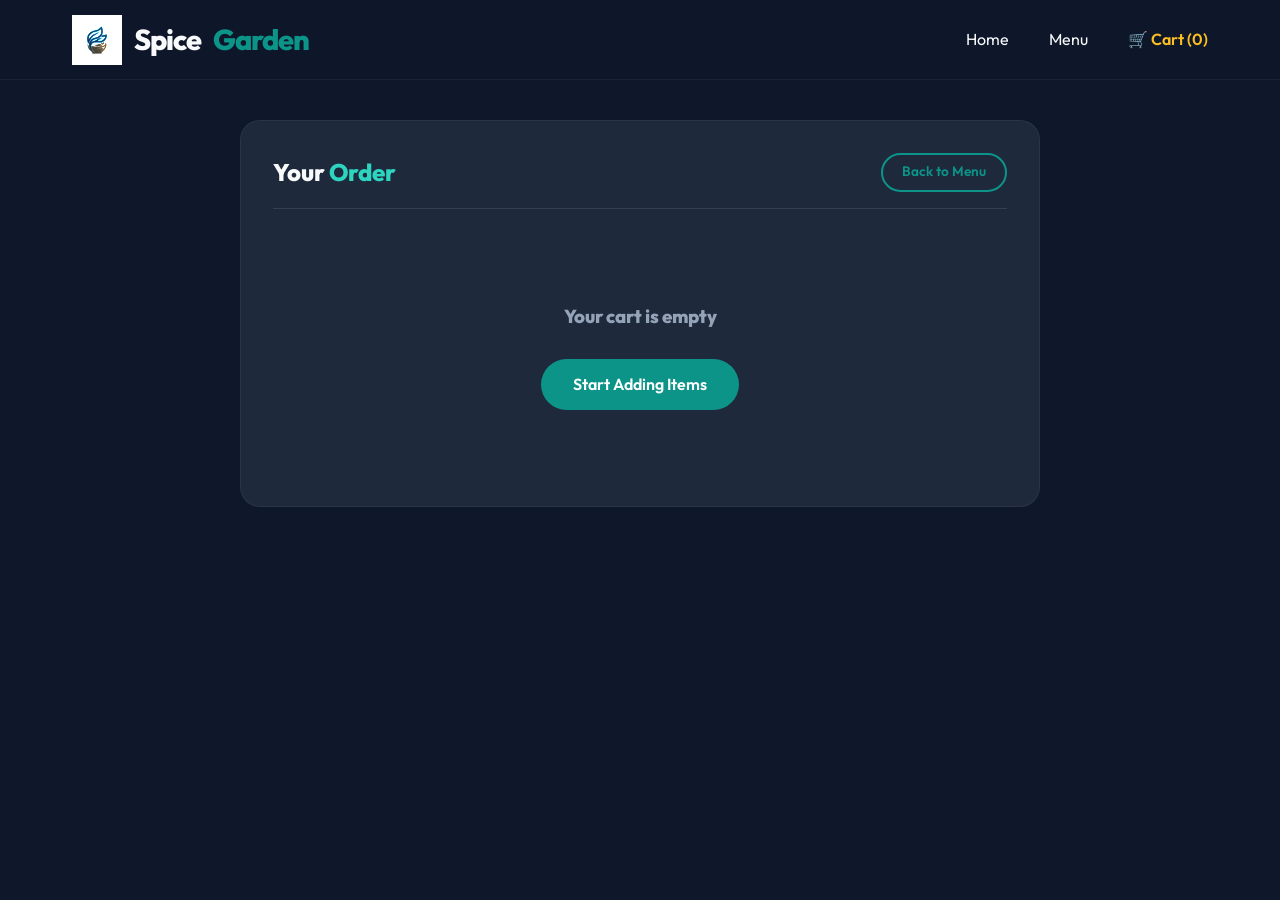
==== cart.html @ 769ceb46 "Integrated functional cart system and updated logo branding" ====
<!DOCTYPE html>
<html lang="en">
<head>
    <meta charset="UTF-8">
    <meta name="viewport" content="width=device-width, initial-scale=1.0">
    <title>Your Cart | Spice Garden Restaurant</title>
    <link rel="stylesheet" href="style.css">
    <link href="https://fonts.googleapis.com/css2?family=Outfit:wght@300;400;600;800&display=swap" rel="stylesheet">
    <style>
        .cart-page { padding-top: 120px; min-height: 80vh; }
        .cart-container { max-width: 800px; margin: 0 auto; background: var(--bg-surface); border-radius: 20px; padding: 2rem; border: 1px solid rgba(255, 255, 255, 0.05); }
        .cart-header { display: flex; justify-content: space-between; align-items: center; margin-bottom: 2rem; border-bottom: 1px solid rgba(255, 255, 255, 0.1); padding-bottom: 1rem; }
        .cart-item { display: grid; grid-template-columns: 2fr 1fr 1fr 0.5fr; gap: 20px; align-items: center; margin-bottom: 1.5rem; padding-bottom: 1.5rem; border-bottom: 1px solid rgba(255, 255, 255, 0.05); }
        .item-controls { display: flex; align-items: center; gap: 10px; }
        .qty-btn { background: rgba(255, 255, 255, 0.1); border: none; color: white; width: 30px; height: 30px; border-radius: 5px; cursor: pointer; transition: 0.2s; }
        .qty-btn:hover { background: var(--teal-primary); }
        .cart-summary { margin-top: 3rem; background: rgba(0,0,0,0.2); border-radius: 15px; padding: 1.5rem; }
        .summary-row { display: flex; justify-content: space-between; margin-bottom: 0.8rem; font-size: 1.1rem; }
        .summary-row.total { font-size: 1.5rem; font-weight: 800; color: var(--gold); border-top: 1px solid rgba(255,255,255,0.1); pt-1: 1rem; margin-top: 1rem; padding-top: 1rem; }
        .empty-cart { text-align: center; padding: 4rem 0; }
        .empty-cart h3 { margin-bottom: 2rem; color: var(--text-muted); }
    </style>
</head>
<body>

    <header class="navbar">
        <div class="container nav-content">
            <a href="index.html" class="logo">
                <img src="assets/logo.png" alt="Spice Garden Logo" class="logo-img">
                Spice<span>Garden</span>
            </a>
            <nav>
                <ul>
                    <li><a href="index.html#home">Home</a></li>
                    <li><a href="index.html#menu">Menu</a></li>
                    <li class="nav-cart"><a href="cart.html">🛒 Cart (<span id="cart-count">0</span>)</a></li>
                </ul>
            </nav>
        </div>
    </header>

    <main class="cart-page">
        <div class="container">
            <div class="cart-container">
                <div class="cart-header">
                    <h2>Your <span class="highlight">Order</span></h2>
                    <a href="index.html#menu" class="btn btn-sm btn-outline">Back to Menu</a>
                </div>

                <div id="cart-items-list">
                    <!-- Dynamic Cart Items via JS -->
                </div>

                <div class="cart-summary" id="order-summary">
                    <!-- Dynamic Summary via JS -->
                </div>
            </div>
        </div>
    </main>

    <script src="cart.js"></script>
    <script>
        function renderCart() {
            const listElement = document.getElementById('cart-items-list');
            const summaryElement = document.getElementById('order-summary');
            const cartItems = getCart();

            if (cartItems.length === 0) {
                listElement.innerHTML = `
                    <div class="empty-cart">
                        <h3>Your cart is empty</h3>
                        <a href="index.html#menu" class="btn btn-primary">Start Adding Items</a>
                    </div>
                `;
                summaryElement.style.display = 'none';
                return;
            }

            summaryElement.style.display = 'block';
            let listHtml = '';
            cartItems.forEach((item, index) => {
                listHtml += `
                    <div class="cart-item">
                        <div>
                            <h4>${item.name}</h4>
                            <p class="highlight" style="font-size: 0.9rem">$${item.price.toFixed(2)}</p>
                        </div>
                        <div class="item-controls">
                            <button class="qty-btn" onclick="adjustQuantity(${index}, -1)">-</button>
                            <span>${item.quantity}</span>
                            <button class="qty-btn" onclick="adjustQuantity(${index}, 1)">+</button>
                        </div>
                        <div style="text-align: right; font-weight: 600;">$${(item.price * item.quantity).toFixed(2)}</div>
                        <div style="text-align: right;">
                            <button onclick="removeFromCart(${index})" style="background: none; border: none; color: #ef4444; cursor: pointer;">✕</button>
                        </div>
                    </div>
                `;
            });
            listElement.innerHTML = listHtml;

            const totals = calculateTotals();
            summaryElement.innerHTML = `
                <div class="summary-row"><span>Subtotal:</span><span>$${totals.subtotal}</span></div>
                <div class="summary-row"><span>Tax (8%):</span><span>$${totals.tax}</span></div>
                <div class="summary-row total"><span>Grand Total:</span><span>$${totals.total}</span></div>
                <button class="btn btn-primary" style="width: 100%; margin-top: 1.5rem;" onclick="alert('Thank you for your order! In a real scenario, this would redirect to payment or WhatsApp.')">Place Order</button>
            `;
        }

        document.addEventListener('DOMContentLoaded', () => {
            renderCart();
        });
    </script>
</body>
</html>
---- style.css ----
/* CSS Variables for design tokens */
:root {
    --bg-dark: #0f172a;
    --bg-surface: #1e293b;
    --teal-primary: #0d9488;
    --teal-light: #2dd4bf;
    --teal-glow: rgba(13, 148, 136, 0.3);
    --text-main: #f8fafc;
    --text-muted: #94a3b8;
    --gold: #fbbf24;
    --transition: all 0.3s cubic-bezier(0.4, 0, 0.2, 1);
    --container-max: 1200px;
    --header-height: 80px;
}

/* Reset & Base Styles */
* {
    margin: 0;
    padding: 0;
    box-sizing: border-box;
    scroll-behavior: smooth;
}

body {
    font-family: 'Outfit', sans-serif;
    background-color: var(--bg-dark);
    color: var(--text-main);
    line-height: 1.6;
    overflow-x: hidden;
}

h1, h2, h3, h4 {
    font-weight: 800;
    line-height: 1.2;
}

ul {
    list-style: none;
}

a {
    text-decoration: none;
    color: inherit;
    transition: var(--transition);
}

img {
    max-width: 100%;
    display: block;
}

.container {
    max-width: var(--container-max);
    margin: 0 auto;
    padding: 0 2rem;
}

.highlight {
    color: var(--teal-light);
}

.btn {
    display: inline-block;
    padding: 0.8rem 2rem;
    border-radius: 50px;
    font-weight: 600;
    cursor: pointer;
    transition: var(--transition);
    border: none;
    text-align: center;
}

.btn-primary {
    background: var(--teal-primary);
    color: white;
}

.btn-primary:hover {
    background: var(--teal-light);
    transform: translateY(-3px);
    box-shadow: 0 10px 20px var(--teal-glow);
}

.btn-sm {
    padding: 0.4rem 1.2rem;
    font-size: 0.85rem;
}

.btn-add {
    margin-top: 1rem;
    width: 100%;
}

.btn-outline {
    background: transparent;
    border: 2px solid var(--teal-primary);
    color: var(--teal-primary);
}

.btn-outline:hover {
    background: var(--teal-primary);
    color: white;
}

/* Header & Navbar */
.navbar {
    position: fixed;
    top: 0;
    left: 0;
    width: 100%;
    height: var(--header-height);
    background: rgba(15, 23, 42, 0.85);
    backdrop-filter: blur(10px);
    z-index: 1000;
    border-bottom: 1px solid rgba(255, 255, 255, 0.05);
}

.nav-content {
    height: 100%;
    display: flex;
    justify-content: space-between;
    align-items: center;
}

.logo {
    display: flex;
    align-items: center;
    gap: 12px;
    font-size: 1.8rem;
    font-weight: 800;
    letter-spacing: -1px;
}

.logo span {
    color: var(--teal-primary);
}

.logo-img {
    height: 50px;
    width: auto;
    display: block;
    mix-blend-mode: color-dodge;
}

.nav-content nav ul {
    display: flex;
    align-items: center;
    gap: 2.5rem;
}

.nav-content nav ul li a:hover {
    color: var(--teal-light);
}

.nav-cart a {
    color: var(--gold) !important;
    font-weight: 600;
}

.btn-cta {
    background: var(--teal-primary);
    padding: 0.6rem 1.5rem;
    border-radius: 50px;
    font-weight: 600;
    font-size: 0.9rem;
}

.btn-cta:hover {
    background: var(--teal-light);
    color: white !important;
}

/* Mobile Nav Toggle */
.nav-toggle {
    display: none;
}

.nav-toggle-label {
    display: none;
    cursor: pointer;
    padding: 1rem;
}

.nav-toggle-label span {
    display: block;
    width: 25px;
    height: 2px;
    background: white;
    position: relative;
}

.nav-toggle-label span::before,
.nav-toggle-label span::after {
    content: '';
    position: absolute;
    width: 100%;
    height: 100%;
    background: white;
    transition: var(--transition);
}

.nav-toggle-label span::before { top: -8px; }
.nav-toggle-label span::after { bottom: -8px; }

/* Hero Section */
.hero {
    height: 100vh;
    background: url('assets/hero.png') no-repeat center center/cover;
    display: flex;
    align-items: center;
    position: relative;
    padding-top: var(--header-height);
}

.hero-overlay {
    position: absolute;
    top: 0;
    left: 0;
    width: 100%;
    height: 100%;
    background: linear-gradient(to right, rgba(15, 23, 42, 0.9), rgba(15, 23, 42, 0.4));
}

.hero-content {
    position: relative;
    z-index: 10;
    max-width: 700px;
}

.hero-content h1 {
    font-size: 4.5rem;
    margin-bottom: 1.5rem;
}

.hero-content p {
    font-size: 1.2rem;
    color: var(--text-muted);
    margin-bottom: 2.5rem;
}

.hero-btns {
    display: flex;
    gap: 1.5rem;
}

/* Section Common */
section {
    padding: 100px 0;
}

.section-title {
    text-align: center;
    margin-bottom: 60px;
}

.section-title h2 {
    font-size: 3rem;
    margin-bottom: 1rem;
}

.section-title p {
    color: var(--text-muted);
    font-size: 1.1rem;
}

/* Menu Section */
.menu-grid {
    display: grid;
    grid-template-columns: repeat(3, 1fr);
    gap: 30px;
}

.menu-category {
    background: var(--bg-surface);
    border-radius: 20px;
    overflow: hidden;
    transition: var(--transition);
    border: 1px solid rgba(255, 255, 255, 0.05);
}

.menu-category:hover {
    transform: translateY(-10px);
    box-shadow: 0 20px 40px rgba(0,0,0,0.4);
    border-color: var(--teal-glow);
}

.category-img {
    height: 200px;
    position: relative;
    overflow: hidden;
}

.category-img img {
    height: 100%;
    width: 100%;
    object-fit: cover;
    transition: var(--transition);
}

.menu-category:hover .category-img img {
    transform: scale(1.1);
}

.category-overlay {
    position: absolute;
    inset: 0;
    background: rgba(0, 0, 0, 0.4);
    display: flex;
    align-items: center;
    justify-content: center;
}

.category-overlay h3 {
    font-size: 2rem;
    color: white;
}

.menu-items {
    padding: 2rem;
}

.menu-items li {
    margin-bottom: 1.5rem;
    padding-bottom: 1rem;
    border-bottom: 1px solid rgba(255, 255, 255, 0.05);
}

.menu-items li:last-child {
    margin-bottom: 0;
    padding-bottom: 0;
    border-bottom: none;
}

.item-info {
    display: flex;
    justify-content: space-between;
    margin-bottom: 0.5rem;
}

.item-name {
    font-weight: 600;
    color: var(--teal-light);
}

.item-price {
    font-weight: 700;
    color: var(--gold);
}

.menu-items li p {
    font-size: 0.9rem;
    color: var(--text-muted);
}

/* About Section */
.about-grid {
    display: grid;
    grid-template-columns: 1fr 1fr;
    gap: 60px;
    align-items: center;
}

.sub-title {
    color: var(--teal-primary);
    text-transform: uppercase;
    letter-spacing: 2px;
    font-weight: 600;
    display: block;
    margin-bottom: 1rem;
}

.about-text h2 {
    font-size: 3rem;
    margin-bottom: 1.5rem;
}

.about-text p {
    margin-bottom: 1.5rem;
    color: var(--text-muted);
}

.about-image {
    position: relative;
}

.about-image img {
    border-radius: 30px;
    box-shadow: 20px 20px 0 var(--teal-glow);
}

/* Contact Section */
.contact-grid {
    display: grid;
    grid-template-columns: 1fr 1.2fr;
    gap: 60px;
}

.info-box {
    margin-top: 40px;
}

.info-item {
    margin-bottom: 25px;
}

.info-item h4 {
    color: var(--teal-light);
    margin-bottom: 5px;
}

.info-item p {
    color: var(--text-muted);
}

.contact-form-container {
    background: var(--bg-surface);
    padding: 3rem;
    border-radius: 30px;
}

.contact-form-container h3 {
    font-size: 2rem;
    margin-bottom: 2rem;
}

.contact-form {
    display: flex;
    flex-direction: column;
    gap: 1.5rem;
}

.contact-form input,
.contact-form select,
.contact-form textarea {
    background: rgba(15, 23, 42, 0.5);
    border: 1px solid rgba(255, 255, 255, 0.1);
    padding: 1rem;
    border-radius: 10px;
    color: white;
    font-family: inherit;
    transition: var(--transition);
}

.contact-form input:focus,
.contact-form select:focus,
.contact-form textarea:focus {
    outline: none;
    border-color: var(--teal-primary);
    box-shadow: 0 0 10px var(--teal-glow);
}

.contact-form textarea {
    height: 120px;
    resize: none;
}

/* Footer */
footer {
    background: #070b14;
    padding-top: 80px;
    border-top: 1px solid rgba(255, 255, 255, 0.05);
}

.footer-content {
    display: grid;
    grid-template-columns: 2fr repeat(2, 1fr);
    gap: 40px;
    margin-bottom: 60px;
}

.footer-logo {
    max-width: 300px;
}

.footer-logo p {
    margin-top: 1rem;
    color: var(--text-muted);
}

.footer-links h4,
.footer-social h4 {
    margin-bottom: 1.5rem;
    color: white;
}

.footer-links ul li {
    margin-bottom: 0.8rem;
    color: var(--text-muted);
}

.footer-links ul li a:hover {
    color: var(--teal-light);
    padding-left: 5px;
}

.social-icons {
    display: flex;
    gap: 1rem;
}

.social-icons span {
    width: 40px;
    height: 40px;
    background: rgba(255,255,255,0.05);
    display: flex;
    align-items: center;
    justify-content: center;
    border-radius: 50%;
    cursor: pointer;
    transition: var(--transition);
}

.social-icons span:hover {
    background: var(--teal-primary);
    transform: translateY(-5px);
}

.footer-bottom {
    text-align: center;
    padding: 2rem;
    border-top: 1px solid rgba(255, 255, 255, 0.05);
    color: var(--text-muted);
    font-size: 0.9rem;
}

/* Animations */
.fade-in {
    opacity: 0;
    animation: fadeIn 1s forwards;
}

@keyframes fadeIn {
    from { opacity: 0; transform: translateY(20px); }
    to { opacity: 1; transform: translateY(0); }
}

/* Responsiveness */
@media (max-width: 1024px) {
    .menu-grid {
        grid-template-columns: repeat(2, 1fr);
    }
    
    .hero-content h1 {
        font-size: 3.5rem;
    }
}

@media (max-width: 768px) {
    .nav-toggle-label {
        display: block;
    }

    .nav-content nav {
        position: absolute;
        top: 100%;
        left: 0;
        width: 100%;
        background: var(--bg-dark);
        transform: scale(1, 0);
        transform-origin: top;
        transition: var(--transition);
        z-index: 100;
    }

    .nav-content nav ul {
        flex-direction: column;
        padding: 2rem;
        text-align: center;
    }

    .nav-toggle:checked ~ nav {
        transform: scale(1, 1);
    }

    .nav-toggle:checked ~ .nav-toggle-label span::before { transform: rotate(45deg); top: 0; }
    .nav-toggle:checked ~ .nav-toggle-label span::after { transform: rotate(-45deg); bottom: 0; }
    .nav-toggle:checked ~ .nav-toggle-label span { background: transparent; }

    .hero-content h1 {
        font-size: 2.8rem;
    }

    .menu-grid {
        grid-template-columns: 1fr;
    }

    .about-grid, .contact-grid {
        grid-template-columns: 1fr;
    }

    .footer-content {
        grid-template-columns: 1fr;
        text-align: center;
    }

    .footer-logo {
        margin: 0 auto;
    }

    .social-icons {
        justify-content: center;
    }
}
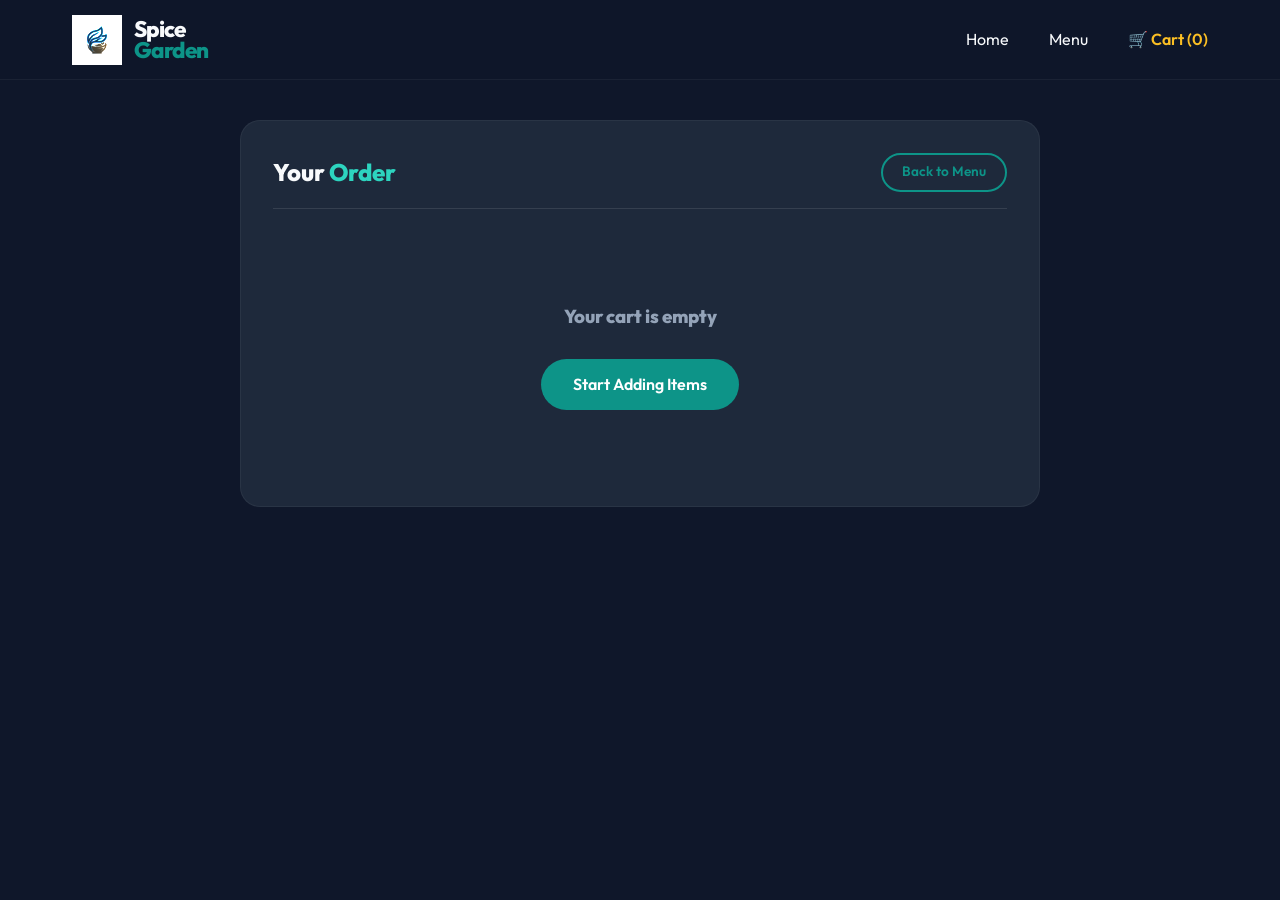
==== commit aec7ed94: "Refined branding with stacked Spice Garden logo text" ====
--- a/cart.html
+++ b/cart.html
@@ -27,7 +27,7 @@
         <div class="container nav-content">
             <a href="index.html" class="logo">
                 <img src="assets/logo.png" alt="Spice Garden Logo" class="logo-img">
-                Spice<span>Garden</span>
+                <div class="logo-text">Spice<br><span>Garden</span></div>
             </a>
             <nav>
                 <ul>
@@ -58,6 +58,15 @@
         </div>
     </main>
 
+    <!-- Success Modal -->
+    <div class="modal-overlay" id="success-modal">
+        <div class="modal-content">
+            <div class="modal-icon">✓</div>
+            <h2>Order Placed!</h2>
+            <p>Thank you for choosing <strong>Spice Garden Restaurant</strong>. Your delicious meal will be prepared soon!</p>
+            <button class="btn btn-primary" onclick="closeModal()">Continue Shopping</button>
+        </div>
+    </div>
     <script src="cart.js"></script>
     <script>
         function renderCart() {
@@ -104,8 +113,21 @@
                 <div class="summary-row"><span>Subtotal:</span><span>$${totals.subtotal}</span></div>
                 <div class="summary-row"><span>Tax (8%):</span><span>$${totals.tax}</span></div>
                 <div class="summary-row total"><span>Grand Total:</span><span>$${totals.total}</span></div>
-                <button class="btn btn-primary" style="width: 100%; margin-top: 1.5rem;" onclick="alert('Thank you for your order! In a real scenario, this would redirect to payment or WhatsApp.')">Place Order</button>
+                <button class="btn btn-primary" style="width: 100%; margin-top: 1.5rem;" onclick="placeOrder()">Place Order</button>
             `;
+        }
+
+        function placeOrder() {
+            // Show Modal
+            document.getElementById('success-modal').classList.add('show');
+            // Clear Cart
+            clearCart();
+            renderCart();
+        }
+
+        function closeModal() {
+            document.getElementById('success-modal').classList.remove('show');
+            window.location.href = 'index.html#menu';
         }
 
         document.addEventListener('DOMContentLoaded', () => {
--- a/style.css
+++ b/style.css
@@ -126,7 +126,11 @@
     display: flex;
     align-items: center;
     gap: 12px;
-    font-size: 1.8rem;
+}
+
+.logo-text {
+    line-height: 0.9;
+    font-size: 1.4rem;
     font-weight: 800;
     letter-spacing: -1px;
 }
@@ -523,15 +527,121 @@
     font-size: 0.9rem;
 }
 
-/* Animations */
-.fade-in {
+/* Toast Notification */
+.toast-container {
+    position: fixed;
+    bottom: 30px;
+    right: 30px;
+    z-index: 9999;
+}
+
+.toast {
+    background: var(--bg-surface);
+    color: white;
+    padding: 1rem 1.5rem;
+    border-radius: 12px;
+    margin-top: 10px;
+    display: flex;
+    align-items: center;
+    gap: 12px;
+    box-shadow: 0 10px 30px rgba(0,0,0,0.5);
+    border-left: 4px solid var(--teal-primary);
+    transform: translateX(120%);
+    transition: transform 0.4s cubic-bezier(0.68, -0.55, 0.265, 1.55);
+    backdrop-filter: blur(10px);
+}
+
+.toast.show {
+    transform: translateX(0);
+}
+
+.toast-icon {
+    background: var(--teal-glow);
+    color: var(--teal-light);
+    width: 24px;
+    height: 24px;
+    border-radius: 50%;
+    display: flex;
+    align-items: center;
+    justify-content: center;
+    font-size: 0.8rem;
+    font-weight: bold;
+}
+
+@media (max-width: 768px) {
+    .toast-container {
+        bottom: 20px;
+        right: 20px;
+        left: 20px;
+    }
+    .toast {
+        transform: translateY(150%);
+    }
+    .toast.show {
+        transform: translateY(0);
+    }
+}
+
+/* Success Modal */
+.modal-overlay {
+    position: fixed;
+    top: 0;
+    left: 0;
+    width: 100%;
+    height: 100%;
+    background: rgba(15, 23, 42, 0.9);
+    backdrop-filter: blur(8px);
+    display: none;
+    align-items: center;
+    justify-content: center;
+    z-index: 10000;
+}
+
+.modal-overlay.show {
+    display: flex;
+}
+
+.modal-content {
+    background: var(--bg-surface);
+    padding: 3rem;
+    border-radius: 30px;
+    max-width: 450px;
+    width: 90%;
+    text-align: center;
+    border: 1px solid var(--teal-glow);
+    box-shadow: 0 30px 60px rgba(0,0,0,0.6);
+    transform: scale(0.8);
     opacity: 0;
-    animation: fadeIn 1s forwards;
-}
-
-@keyframes fadeIn {
-    from { opacity: 0; transform: translateY(20px); }
-    to { opacity: 1; transform: translateY(0); }
+    transition: all 0.4s cubic-bezier(0.34, 1.56, 0.64, 1);
+}
+
+.modal-overlay.show .modal-content {
+    transform: scale(1);
+    opacity: 1;
+}
+
+.modal-icon {
+    width: 80px;
+    height: 80px;
+    background: var(--teal-primary);
+    color: white;
+    border-radius: 50%;
+    display: flex;
+    align-items: center;
+    justify-content: center;
+    font-size: 2.5rem;
+    margin: 0 auto 1.5rem;
+    box-shadow: 0 10px 20px var(--teal-glow);
+}
+
+.modal-content h2 {
+    margin-bottom: 1rem;
+    color: white;
+}
+
+.modal-content p {
+    color: var(--text-muted);
+    margin-bottom: 2rem;
 }
 
 /* Responsiveness */
